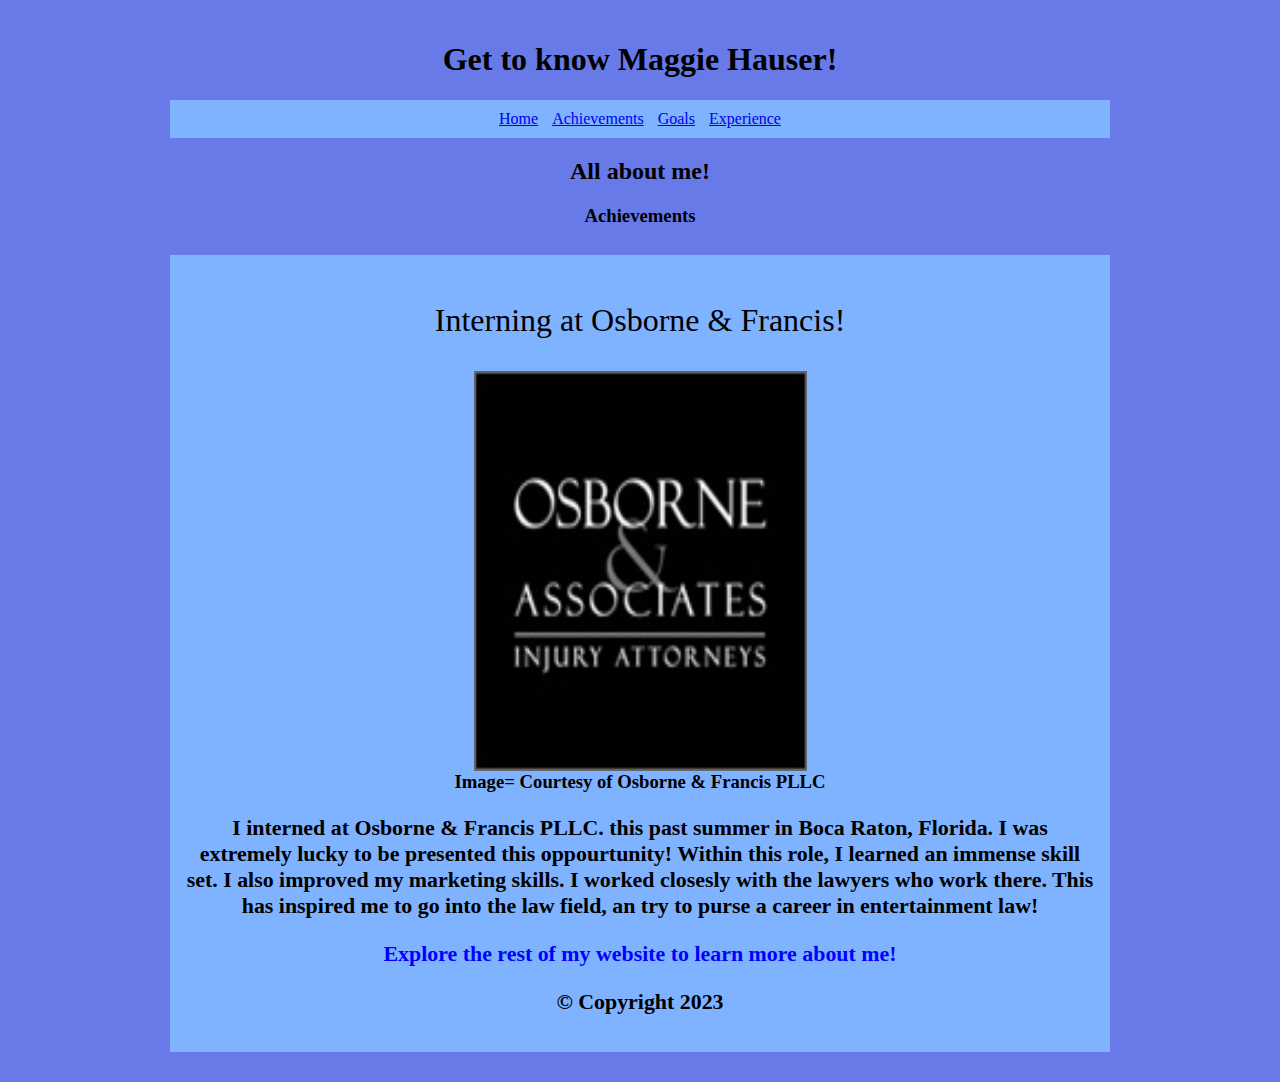
==== achievements.html @ 436791bd "Add files via upload" ====
<!DOCTYPE html>
<html>
 <head>
 	<title>Get to know Maggie Hauser</title>
 	<link rel="stylesheet" href="style sheet 2.css"

	<!--- Information you don't want to display to users --> 

</head>
<body>
	<header>
		<h1> Get to know Maggie Hauser!</h1>

		<nav>
			<li><a href="index.html" >Home</a></li>
			<li><a href="achievements.html" >Achievements</a></li>
			<li><a href="goals.html" >Goals</a></li>
			<li><a href="experience.html" >Experience</a></li>
		</ul>




		</nav>
</header>
<h2> All about me!</h2>
<h3> Achievements</h3>

<section>
	<main>
		
		<p style= "color: blue"></p>
		<meta name="viewport" content="width=device-width, initial-scale=1">
<style>
img {
  display: block;
  margin-left: auto;
  margin-right: auto;
}
</style>
</head>
<body>
	<p style="font-size: xx-large;">Interning at Osborne & Francis!</p>
	<article>



	</p>
		<p>
		<h3>

	<p style= "color: blue" font= 15px; ></p>
		<img src="osborne.jpg" alt="Osborne and Francis" width="333" height="400" class="left">
		    <div class="text">
		    	Image= Courtesy of Osborne & Francis PLLC
        <h3>I interned at Osborne & Francis PLLC. this past summer in Boca Raton, Florida. I was extremely lucky to be presented this oppourtunity! Within this role, I learned an immense skill set. I also improved my marketing skills. I worked closesly with the lawyers who work there. This has inspired me to go into the law field, an try to purse a career in entertainment law! <p style="float:left" 
       

		><p style="color:blue">Explore the rest of my website to learn more about me!</p>



		<p>&copy; Copyright 2023</p>
		</main>
	<body>
	

</html>
---- style sheet 2.css ----
*{
	font-family:Georgia, 'Times New Roman', Times, serif;
	color: #574d75
	text-align: center;
}

body {
	width:960px;
	margin:0 auto;
	text-align: center;
	padding:20px;
	background-color: #687AE8;
	
}
nav{
	background-color: #7FB2FF;
	padding:10px;
	margin:10px;
}
li{
	display:inline;
	padding: 5px;
}

section {
	overflow: auto;
	height: 100%;
}

main {
	background-color: #7FB2FF;
	padding: 15px;
	margin: 10px;
}

article 
	background-color: #7FB2FF;
	padding: 10px;
	margin: 10px;
	width: 280px;
	floats: left
	style="float:left"
}

footer {
	background-color: #7FB2FF;
	padding: 10px;
	margin: 10px;
}
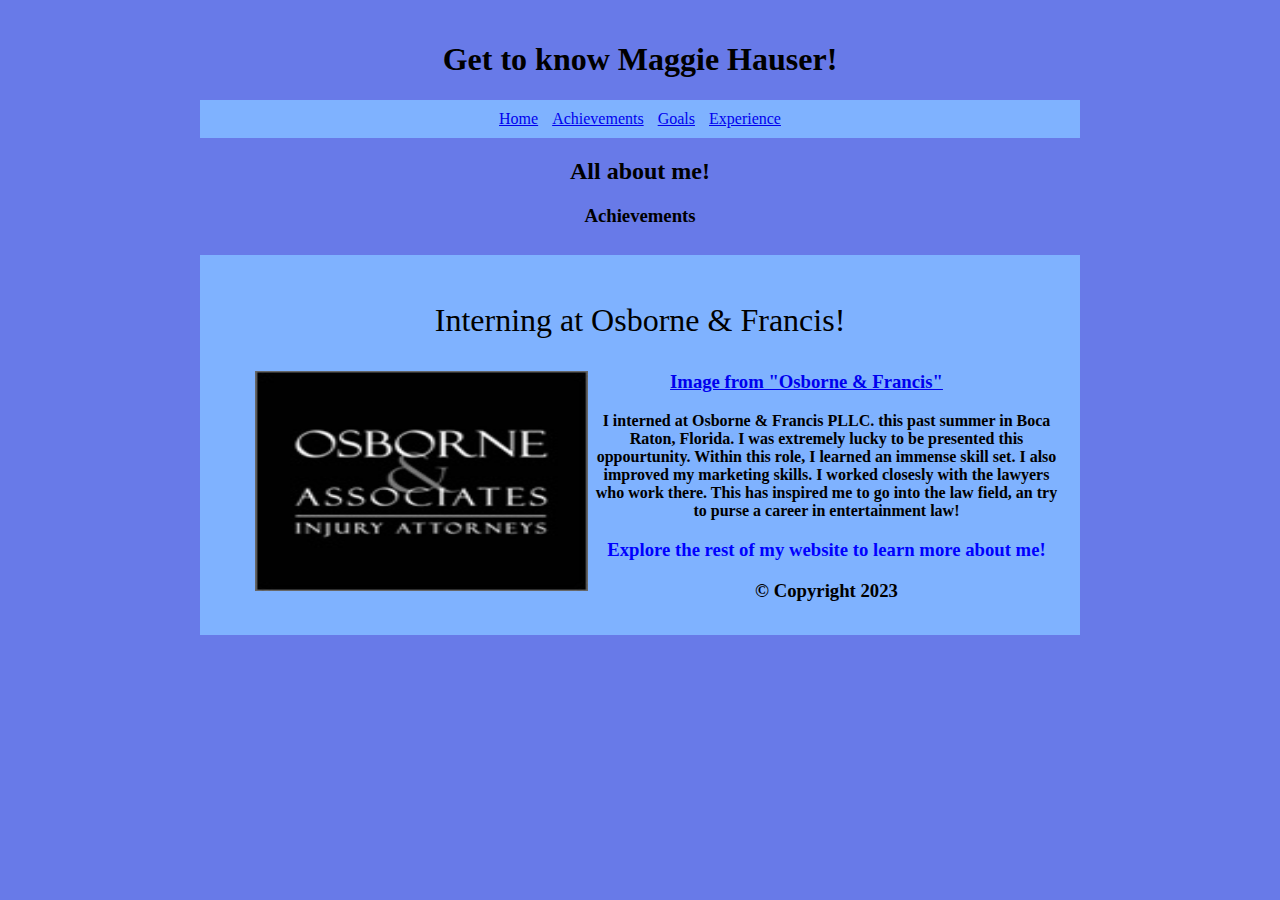
==== commit d2f017d3: "Add files via upload" ====
--- a/achievements.html
+++ b/achievements.html
@@ -50,13 +50,16 @@
 		<h3>
 
 	<p style= "color: blue" font= 15px; ></p>
-		<img src="osborne.jpg" alt="Osborne and Francis" width="333" height="400" class="left">
+<div style=" width= "333;>
+		<figure>
+
+		<img src="osborne.jpg" align="left"/alt="Osborne and Francis" width="333" height="220" class="left" padding="40px;">
+		  <figcaption> <a href="https://www.realtoughlawyers.com//" target="_blank">Image from "Osborne & Francis"</a> </figcaption>
+</figure>
 		    <div class="text">
-		    	Image= Courtesy of Osborne & Francis PLLC
-        <h3>I interned at Osborne & Francis PLLC. this past summer in Boca Raton, Florida. I was extremely lucky to be presented this oppourtunity! Within this role, I learned an immense skill set. I also improved my marketing skills. I worked closesly with the lawyers who work there. This has inspired me to go into the law field, an try to purse a career in entertainment law! <p style="float:left" 
-       
+        <p style="font-size:medium;"h3>I interned at Osborne & Francis PLLC. this past summer in Boca Raton, Florida. I was extremely lucky to be presented this oppourtunity. Within this role, I learned an immense skill set. I also improved my marketing skills. I worked closesly with the lawyers who work there. This has inspired me to go into the law field, an try to purse a career in entertainment law! <p style="float:left" 
 
-		><p style="color:blue">Explore the rest of my website to learn more about me!</p>
+		><p style="color:blue";>Explore the rest of my website to learn more about me!</p>
 
 
 
--- a/style sheet 2.css
+++ b/style sheet 2.css
@@ -5,7 +5,7 @@
 }
 
 body {
-	width:960px;
+	width:900px;
 	margin:0 auto;
 	text-align: center;
 	padding:20px;
@@ -35,11 +35,12 @@
 
 article 
 	background-color: #7FB2FF;
-	padding: 10px;
+	padding: 20px;
 	margin: 10px;
 	width: 280px;
 	floats: left
 	style="float:left"
+	<BR CLEAR=”left” />
 }
 
 footer {
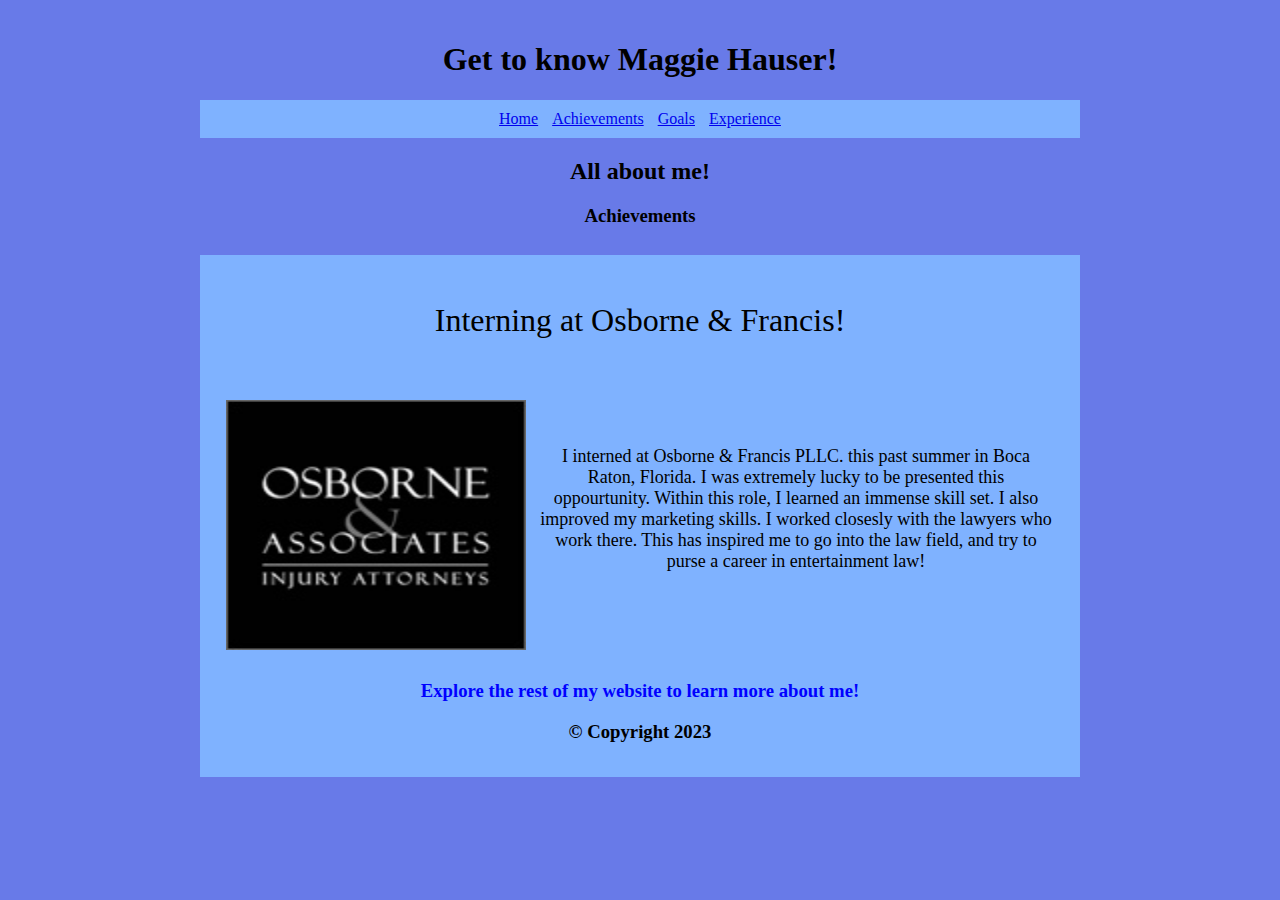
==== commit df566b3d: "Add files via upload" ====
--- a/achievements.html
+++ b/achievements.html
@@ -43,7 +43,36 @@
 	<p style="font-size: xx-large;">Interning at Osborne & Francis!</p>
 	<article>
 
+  <meta charset="UTF-8">
+  <meta http-equiv="X-UA-Compatible" content="IE=edge">
+  <meta name="viewport" content="width=device-width, initial-scale=1.0">
+  <title>Text around image</title>
+</head>
+<body>
+ 
 
+  </h3>
+  <br>
+  <table cellspacing="10">
+    <tr>
+      <td>
+        <img src=
+"osborne.jpg"
+width="300"
+height="250"
+          alt="Osborne & Francis"
+      </td>
+      <td>
+          
+<p>
+          <p style="font-size:large;"h3>I interned at Osborne & Francis PLLC. this past summer in Boca Raton, Florida. I was extremely lucky to be presented this oppourtunity. Within this role, I learned an immense skill set. I also improved my marketing skills. I worked closesly with the lawyers who work there. This has inspired me to go into the law field, and try to purse a career in entertainment law! <p style="float:left" 
+        /p>
+  
+      </td>
+    </tr>
+  </table>
+</body>
+</html>
 
 	</p>
 		<p>
@@ -53,13 +82,9 @@
 <div style=" width= "333;>
 		<figure>
 
-		<img src="osborne.jpg" align="left"/alt="Osborne and Francis" width="333" height="220" class="left" padding="40px;">
-		  <figcaption> <a href="https://www.realtoughlawyers.com//" target="_blank">Image from "Osborne & Francis"</a> </figcaption>
-</figure>
-		    <div class="text">
-        <p style="font-size:medium;"h3>I interned at Osborne & Francis PLLC. this past summer in Boca Raton, Florida. I was extremely lucky to be presented this oppourtunity. Within this role, I learned an immense skill set. I also improved my marketing skills. I worked closesly with the lawyers who work there. This has inspired me to go into the law field, an try to purse a career in entertainment law! <p style="float:left" 
+	
 
-		><p style="color:blue";>Explore the rest of my website to learn more about me!</p>
+		<p style="color:blue";>Explore the rest of my website to learn more about me!</p>
 
 
 
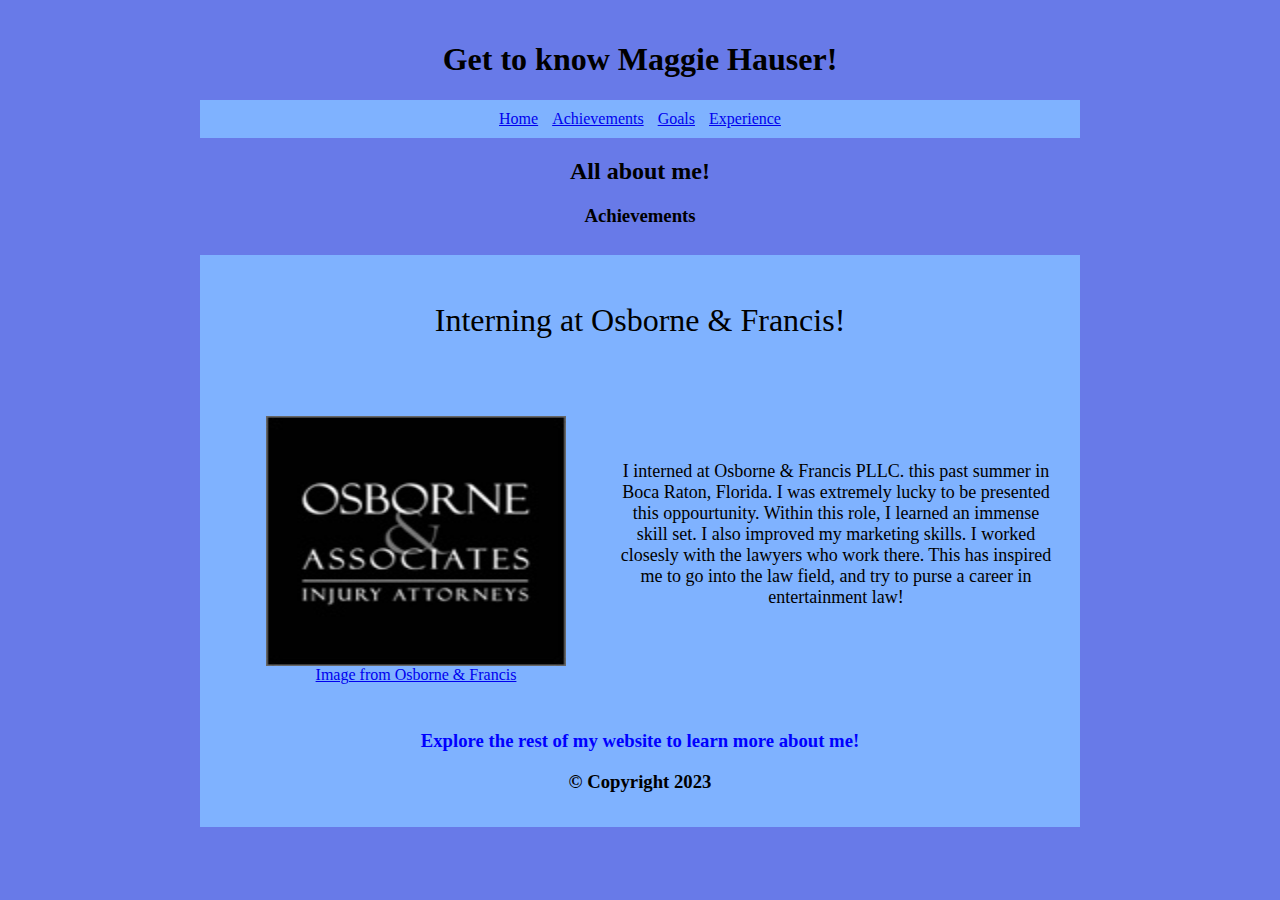
==== commit e05e0a88: "Add files via upload" ====
--- a/achievements.html
+++ b/achievements.html
@@ -56,11 +56,10 @@
   <table cellspacing="10">
     <tr>
       <td>
-        <img src=
-"osborne.jpg"
-width="300"
-height="250"
-          alt="Osborne & Francis"
+      	      	<figure>
+  <img src="osborne.jpg" alt="osborne & francis" width="300" height="250">
+  <figcaption><a href="https://www.realtoughlawyers.com" target="_blank">Image from Osborne & Francis</figcaption>
+</figure>
       </td>
       <td>
           
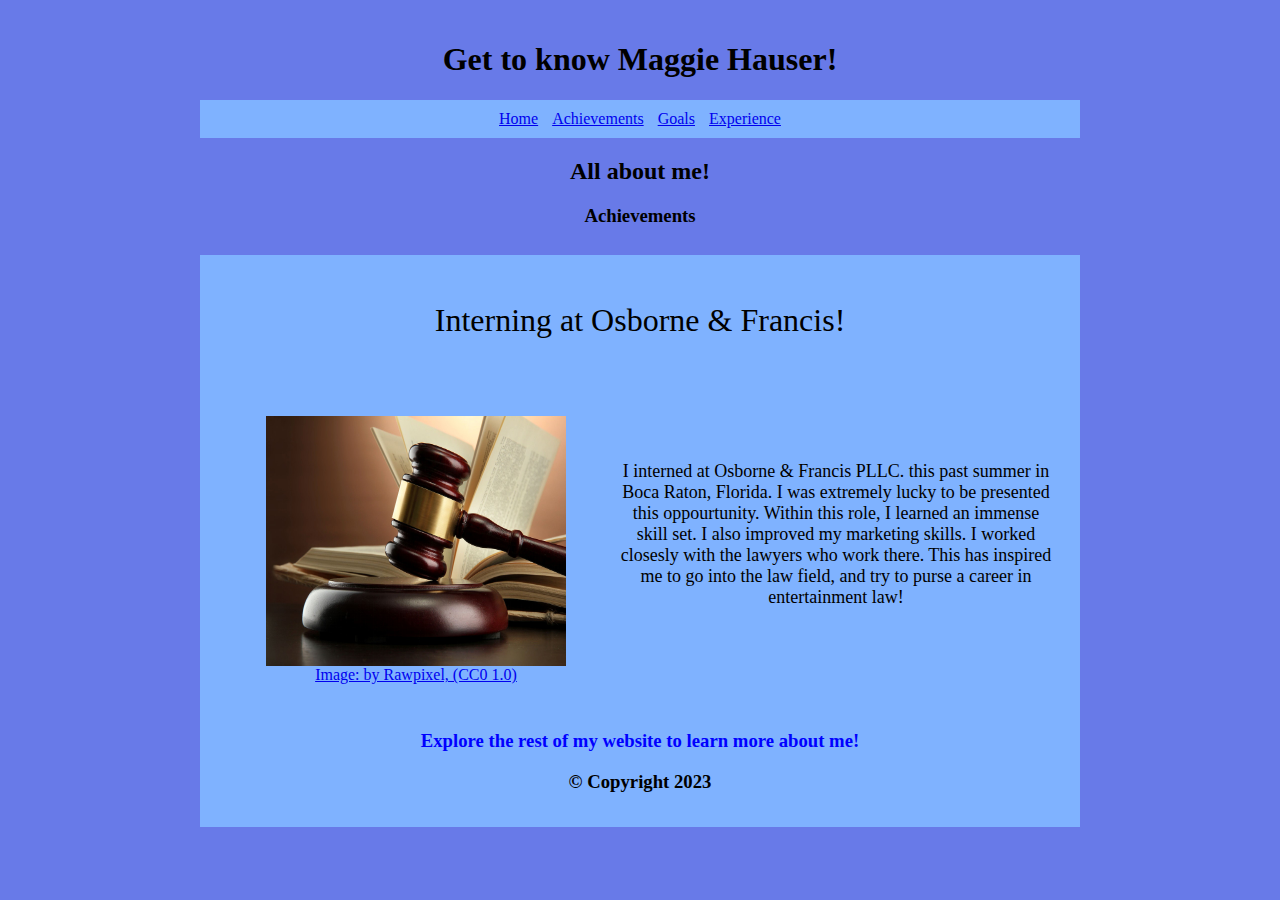
==== commit 1c3ad10a: "Add files via upload" ====
--- a/achievements.html
+++ b/achievements.html
@@ -58,7 +58,7 @@
       <td>
       	      	<figure>
   <img src="osborne.jpg" alt="osborne & francis" width="300" height="250">
-  <figcaption><a href="https://www.realtoughlawyers.com" target="_blank">Image from Osborne & Francis</figcaption>
+  <figcaption><a href="https://www.rawpixel.com/search/judge?page=1&sort=curated&topic_group=_topics" target="_blank">Image: by Rawpixel, (CC0 1.0)</figcaption>
 </figure>
       </td>
       <td>
@@ -77,6 +77,10 @@
 		<p>
 		<h3>
 
+<html>
+<body>
+
+
 	<p style= "color: blue" font= 15px; ></p>
 <div style=" width= "333;>
 		<figure>
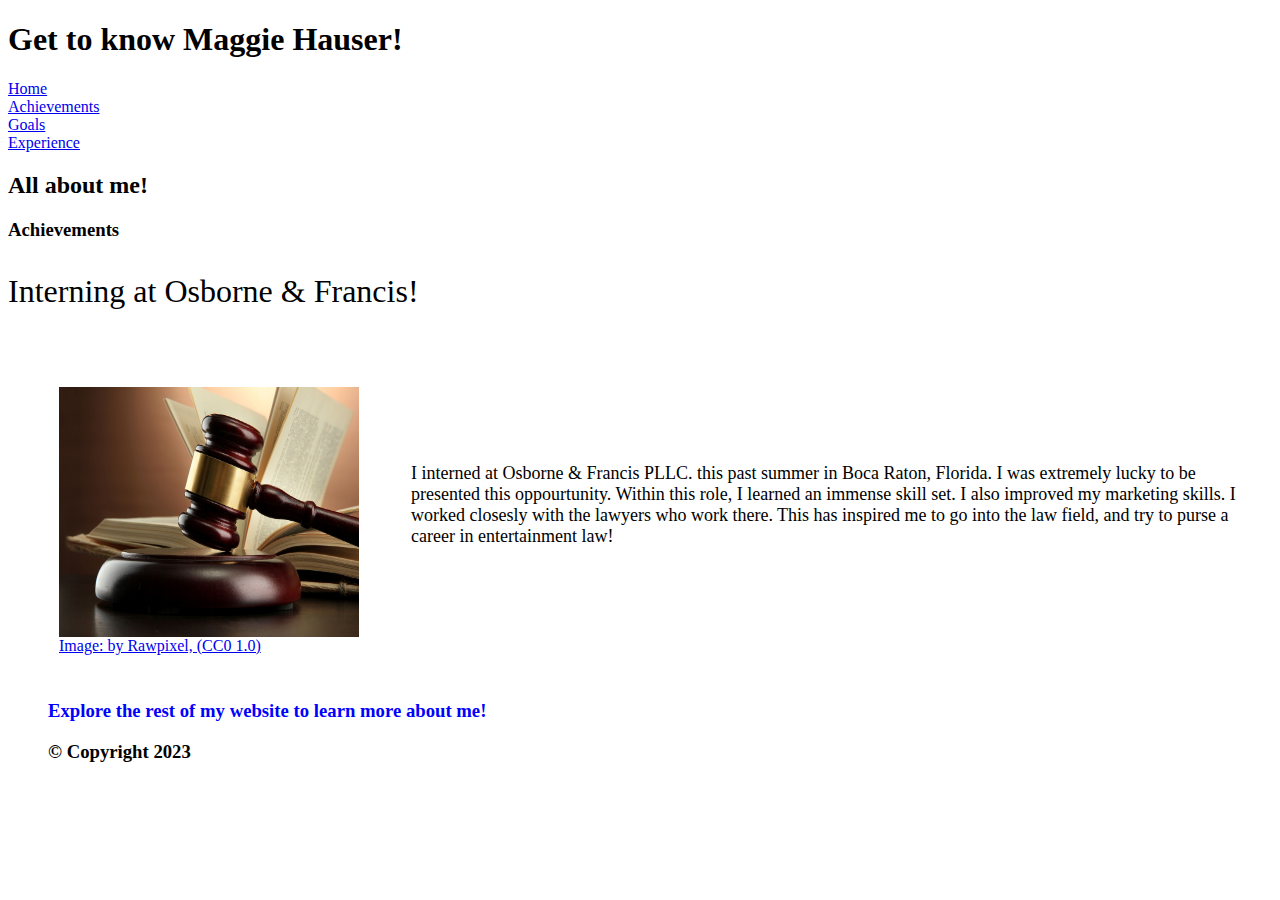
==== commit 77f5c340: "Add files via upload" ====
--- a/achievements.html
+++ b/achievements.html
@@ -2,7 +2,7 @@
 <html>
  <head>
  	<title>Get to know Maggie Hauser</title>
- 	<link rel="stylesheet" href="style sheet 2.css"
+ 	<link rel="stylesheet" href="stylesheet2.css"
 
 	<!--- Information you don't want to display to users --> 
 
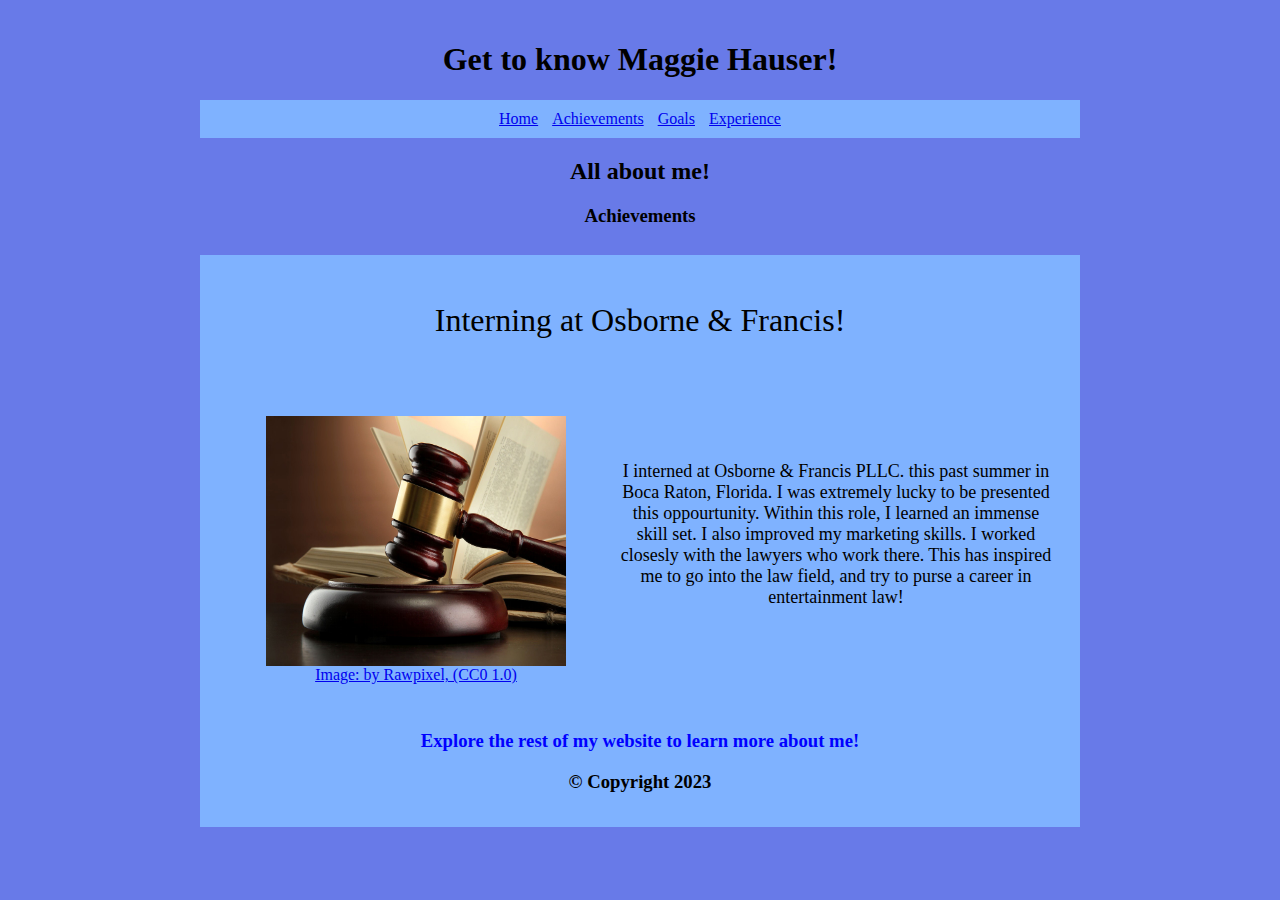
==== commit ae580ad8: "Add files via upload" ====
--- a/achievements.html
+++ b/achievements.html
@@ -2,7 +2,7 @@
 <html>
  <head>
  	<title>Get to know Maggie Hauser</title>
- 	<link rel="stylesheet" href="stylesheet2.css"
+ 	<link rel="stylesheet" href="style sheet 2.css"
 
 	<!--- Information you don't want to display to users --> 
 
--- a/style sheet 2.css
+++ b/style sheet 2.css
@@ -0,0 +1,54 @@
+*{
+	font-family:Georgia, 'Times New Roman', Times, serif;
+	color: #574d75
+	text-align: center;
+}
+
+body {
+	width:900px;
+	margin:0 auto;
+	text-align: center;
+	padding:20px;
+	background-color: #687AE8;
+	
+}
+nav{
+	background-color: #7FB2FF;
+	padding:10px;
+	margin:10px;
+}
+li{
+	display:inline;
+	padding: 5px;
+}
+
+section {
+	overflow: auto;
+	height: 100%;
+}
+
+main {
+	background-color: #7FB2FF;
+	padding: 15px;
+	margin: 10px;
+}
+
+article 
+	background-color: #7FB2FF;
+	padding: 20px;
+	margin: 10px;
+	width: 280px;
+	floats: left
+	style="float:left"
+	<BR CLEAR=”left” />
+	ul li {
+    display: list-item;
+}
+}
+
+footer {
+	background-color: #7FB2FF;
+	padding: 10px;
+	margin: 10px;
+}
+
